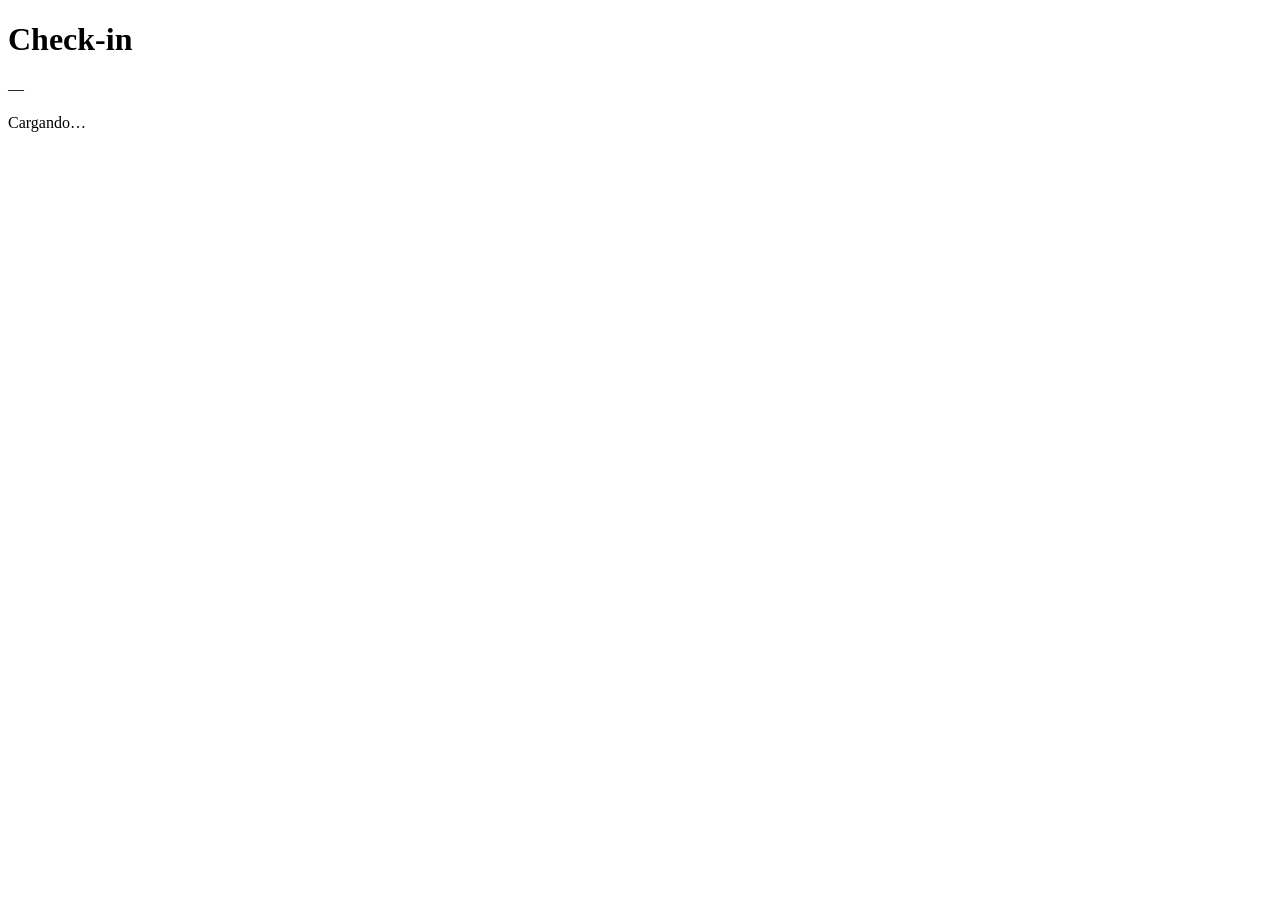
==== static/index.html @ 3ee0b312 "los iconos, en PNG y dibujados desde el SVG en vez de a mano El manifest solo ofrecia SVG. Funciona " ====
<!DOCTYPE html>
<html lang="es">
<head>
<meta charset="utf-8">
<meta name="viewport" content="width=device-width, initial-scale=1, viewport-fit=cover">
<title>Check-in</title>

<link rel="manifest" href="/manifest.webmanifest">
<link rel="stylesheet" href="/styles.css">
<link rel="icon" href="/icons/icon.svg" type="image/svg+xml">
<!-- Safari no mira el manifest para el icono de la pantalla de inicio: mira
     esto, y en PNG. Sin esta línea, "Añadir a pantalla de inicio" en un iPhone
     guarda un recorte de la propia página como icono. -->
<link rel="apple-touch-icon" href="/icons/apple-touch-icon.png">
<meta name="theme-color" content="#14161a">
<meta name="apple-mobile-web-app-capable" content="yes">
<meta name="apple-mobile-web-app-status-bar-style" content="black-translucent">
<meta name="apple-mobile-web-app-title" content="Check-in">
</head>
<body class="con-nav">

<main id="app">
  <header class="cab">
    <h1>Check-in</h1>
    <p class="fecha" id="fecha">—</p>
  </header>

  <!--
    El estado del SISTEMA, no el del check-in. Va antes del formulario, fuera de
    él y sin esperar a que cargue, porque avisa de cosas que no se notan
    rellenándolo: sin las claves de Hevy y Telegram el formulario se envía y se
    guarda igual, y luego no se escribe la rutina ni llega el mensaje. Desde el
    móvil eso es idéntico a un día de descanso.

    `/api/health` ya devolvía `secrets_missing` y el estado del planificador
    desde el principio; lo que no había era nadie que lo leyera salvo el
    healthcheck de Docker, que solo mira que conteste 200.
  -->
  <section id="salud" hidden></section>

  <!--
    Se rellena desde `/api/checkin/today`, que devuelve los deslizadores tal y
    como están en el `config.yaml`. Aquí no hay ninguna lista de deslizadores
    escrita a mano: si la hubiera, añadir uno al YAML lo dejaría fuera del
    formulario y el sistema decidiría sin ese dato sin que nadie lo notara.
  -->
  <form id="formulario" hidden>
    <div id="deslizadores"></div>

    <label class="comentarios">
      <span id="etiqueta-comentarios">Comentarios</span>
      <textarea id="comentarios" rows="3"
                placeholder="Lo que no cabe en un número"></textarea>
    </label>

    <p class="faltan" id="faltan" hidden></p>

    <button type="submit" id="enviar" disabled>Enviar</button>
  </form>

  <!-- Mientras carga y cuando no se puede cargar. Nunca un formulario en
       blanco haciéndose pasar por uno cargado. -->
  <p class="cargando" id="cargando">Cargando…</p>

  <section id="resultado" hidden></section>
</main>

<!--
  La barra se pinta desde `PANTALLAS` en `comun.js`, no se escribe aquí. Escrita
  a mano en los dos HTML, añadir una vista dejaría media aplicación sin enlace a
  ella, y nadie se enteraría hasta ir a buscarla.
-->
<nav id="nav" class="nav" aria-label="Secciones"></nav>

<script src="/comun.js"></script>
<script src="/app.js"></script>
</body>
</html>
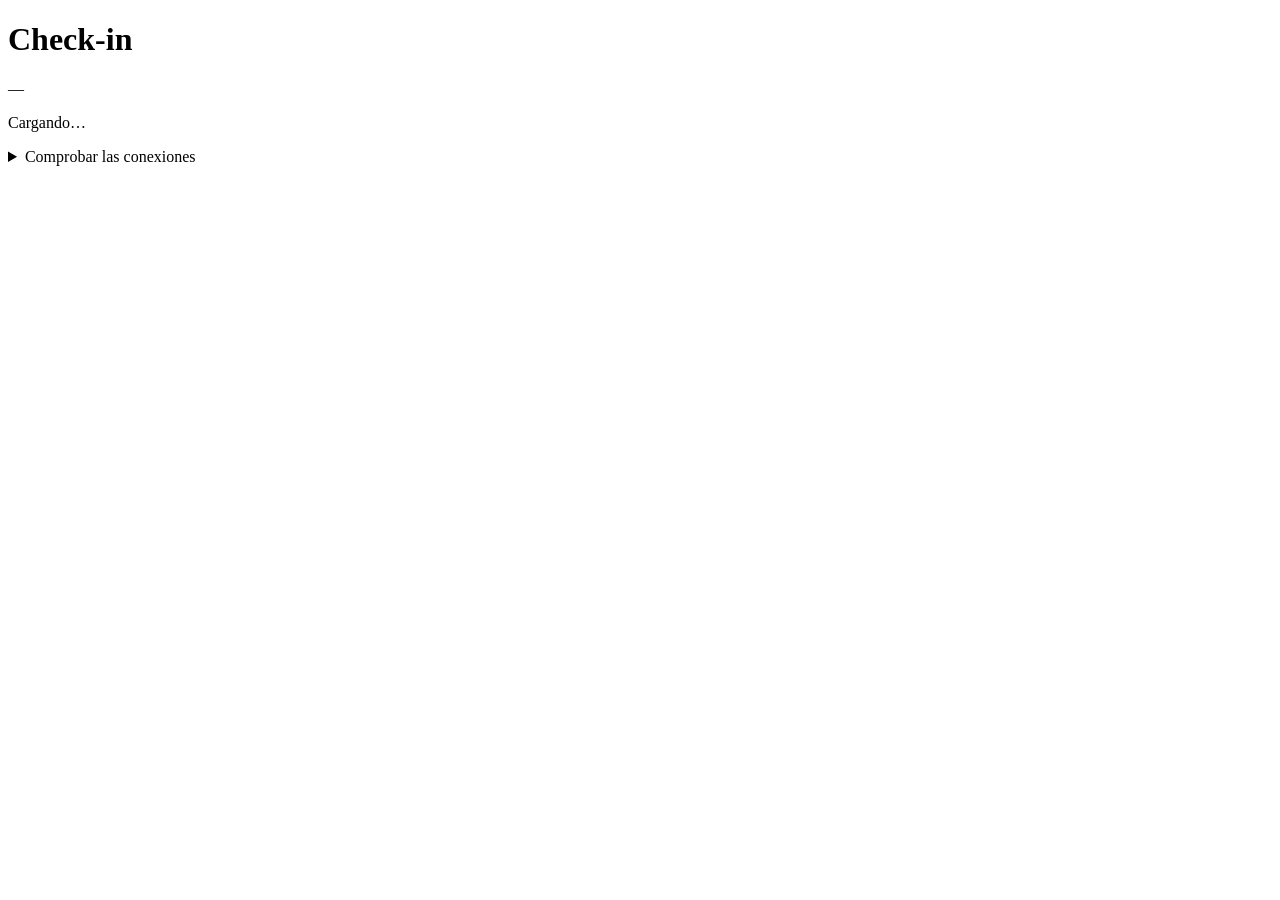
==== commit dd7719b9: "Los tres botones, ya pulsables: la mitad de la pantalla que faltaba El commit anterior dejo las tres" ====
--- a/static/index.html
+++ b/static/index.html
@@ -63,6 +63,40 @@
   <p class="cargando" id="cargando">Cargando…</p>
 
   <section id="resultado" hidden></section>
+
+  <!--
+    Los tres cables, comprobables a mano.
+
+    Van AL FINAL y plegados a propósito. Lo que se hace todos los días es
+    rellenar el formulario; esto se toca el día que algo huele mal, o la víspera
+    de un día que importa. Ponerlos arriba convertiría la pantalla de todos los
+    días en un panel de mantenimiento.
+
+    El de Telegram manda un mensaje de VERDAD, y por eso lo dice el botón antes
+    de pulsarlo. Un "probar" que no avisa de que tiene efecto es el tipo de
+    botón que se pulsa dos veces por curiosidad.
+  -->
+  <section id="comprobaciones" class="comprobaciones">
+    <details>
+      <summary>Comprobar las conexiones</summary>
+      <p class="nota">
+        Sirven para el día que algo no llega. Garmin limita los intentos de
+        entrada: si dice «login nuevo», conviene no insistir seguido.
+      </p>
+      <div class="botones-prueba">
+        <button type="button" data-prueba="telegram">
+          Mandarme un Telegram de prueba
+        </button>
+        <button type="button" data-prueba="hevy">
+          Comprobar Hevy (solo lee)
+        </button>
+        <button type="button" data-prueba="garmin">
+          Comprobar Garmin
+        </button>
+      </div>
+      <div id="resultado-prueba" hidden></div>
+    </details>
+  </section>
 </main>
 
 <!--
